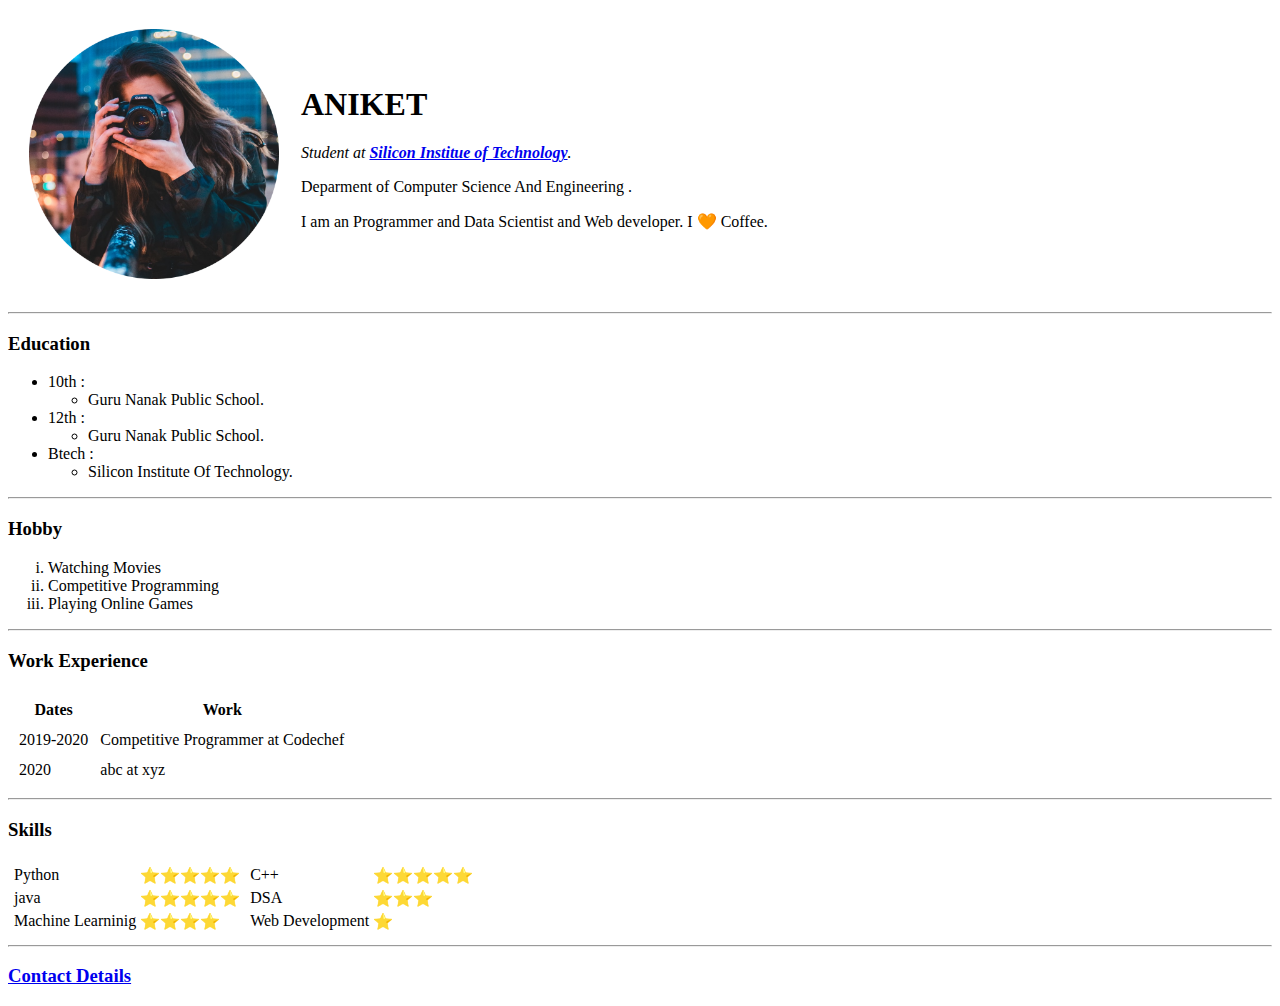
==== index.html @ b738bd06 "Add initial cv website" ====
<!DOCTYPE html>
<html lang="en" dir="ltr">

<head>
  <meta charset="utf-8">
  <title>Aniket's Personal Site</title>
</head>

<body>
  <table cellspacing="20">
    <tr>
      <td><img src="ww-modified.png" alt="Aniket profile picture" width="250" height="250"></td>
      <td>
        <h1>ANIKET</h1>
        <!--h1 tab -->
        <p><em>Student at <strong><a href="https://silicon.ac.in/">Silicon Institue of Technology</a></strong>.</em></P>
        <p>Deparment of Computer Science And Engineering .</p>
        <!--check i vs em for italicize -->
        <p>I am an Programmer and Data Scientist and Web developer. I 🧡 Coffee.</p>
      </td>
    </tr>
  </table>
  <hr>
  <h3>Education</h3>
  <ul>
    <li>10th : <ul>
        <li>Guru Nanak Public School.</li>
      </ul>
    </li>
    <li>12th :<ul>
        <li> Guru Nanak Public School.</li>
      </ul>
    </li>
    <li>Btech :<ul>
        <li> Silicon Institute Of Technology.</li>
      </ul>
    </li>
  </ul>
  <hr>
  <h3>Hobby</h3>
  <ol type="i">
    <li>Watching Movies</li>
    <li>Competitive Programming</li>
    <li>Playing Online Games</li>
  </ol>
  <hr>
  <h3>Work Experience</h3>
  <table cellspacing="10">
    <thead>
      <tr>
        <th>Dates</th>
        <th>Work</th>
      </tr>
    </thead>
    <tbody>
      <tr>
        <td>2019-2020</td>
        <td>Competitive Programmer at Codechef</td>
      </tr>
      <tr>
        <td>2020</td>
        <td> abc at xyz</td>
      </tr>
    </tbody>
  </table>
  <hr>
  <h3>Skills</h3>
  <table>
    <tr>
      <td>
        <table>
          <tr>
            <td>Python</td>
            <td>⭐⭐⭐⭐⭐</td>
          </tr>
          <tr>
            <td>java</td>
            <td>⭐⭐⭐⭐⭐</td>
          </tr>
          <tr>
            <td>Machine Learninig</td>
            <td>⭐⭐⭐⭐</td>
          </tr>
        </table>
      </td>
      <td>
        <table>
          <tr>
            <td>C++</td>
            <td>⭐⭐⭐⭐⭐</td>
          </tr>
          <tr>
            <td>DSA</td>
            <td>⭐⭐⭐</td>
          </tr>
          <tr>
            <td>Web Development</td>
            <td>⭐</td>
          </tr>
        </table>
      </td>
    </tr>

  </table>
  <hr>
  <p><a href="contact.html">
      <h3>Contact Details</h3>
    </a></p>

</body>

</html>
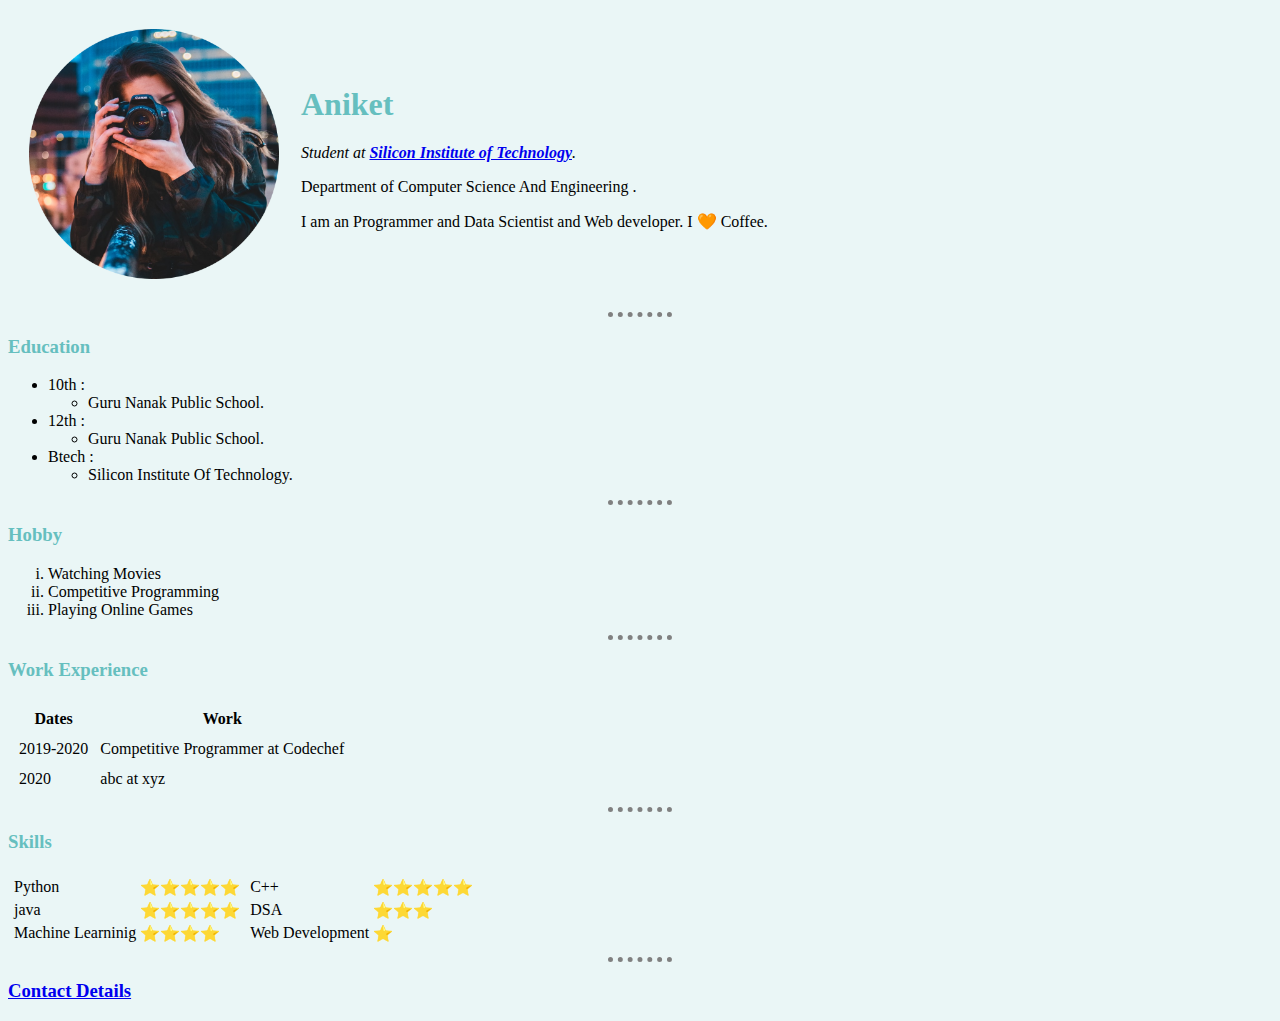
==== commit 1751bb2d: "Update index.html" ====
--- a/index.html
+++ b/index.html
@@ -4,17 +4,21 @@
 <head>
   <meta charset="utf-8">
   <title>Aniket's Personal Site</title>
+
+<!-- background-color: white; for border of single line and height-2px-->
+  <link rel="stylesheet" href="Style.css">
 </head>
+<!--body style="background-color: #EAF6F6;" css -->
 
 <body>
   <table cellspacing="20">
     <tr>
       <td><img src="ww-modified.png" alt="Aniket profile picture" width="250" height="250"></td>
       <td>
-        <h1>ANIKET</h1>
+        <h1>Aniket</h1>
         <!--h1 tab -->
-        <p><em>Student at <strong><a href="https://silicon.ac.in/">Silicon Institue of Technology</a></strong>.</em></P>
-        <p>Deparment of Computer Science And Engineering .</p>
+        <p><em>Student at <strong><a href="https://silicon.ac.in/">Silicon Institute of Technology</a></strong>.</em></P>
+        <p>Department of Computer Science And Engineering .</p>
         <!--check i vs em for italicize -->
         <p>I am an Programmer and Data Scientist and Web developer. I 🧡 Coffee.</p>
       </td>
--- a/Style.css
+++ b/Style.css
@@ -0,0 +1,16 @@
+body {
+  background-color: #EAF6F6;
+}
+
+hr{
+  border-style: dotted none none;
+  border-color: grey;
+  border-width: 5px;
+  width:5%;
+}
+h1{
+  color: #66BFBF;
+}
+h3{
+  color: #66BFBF;
+}
